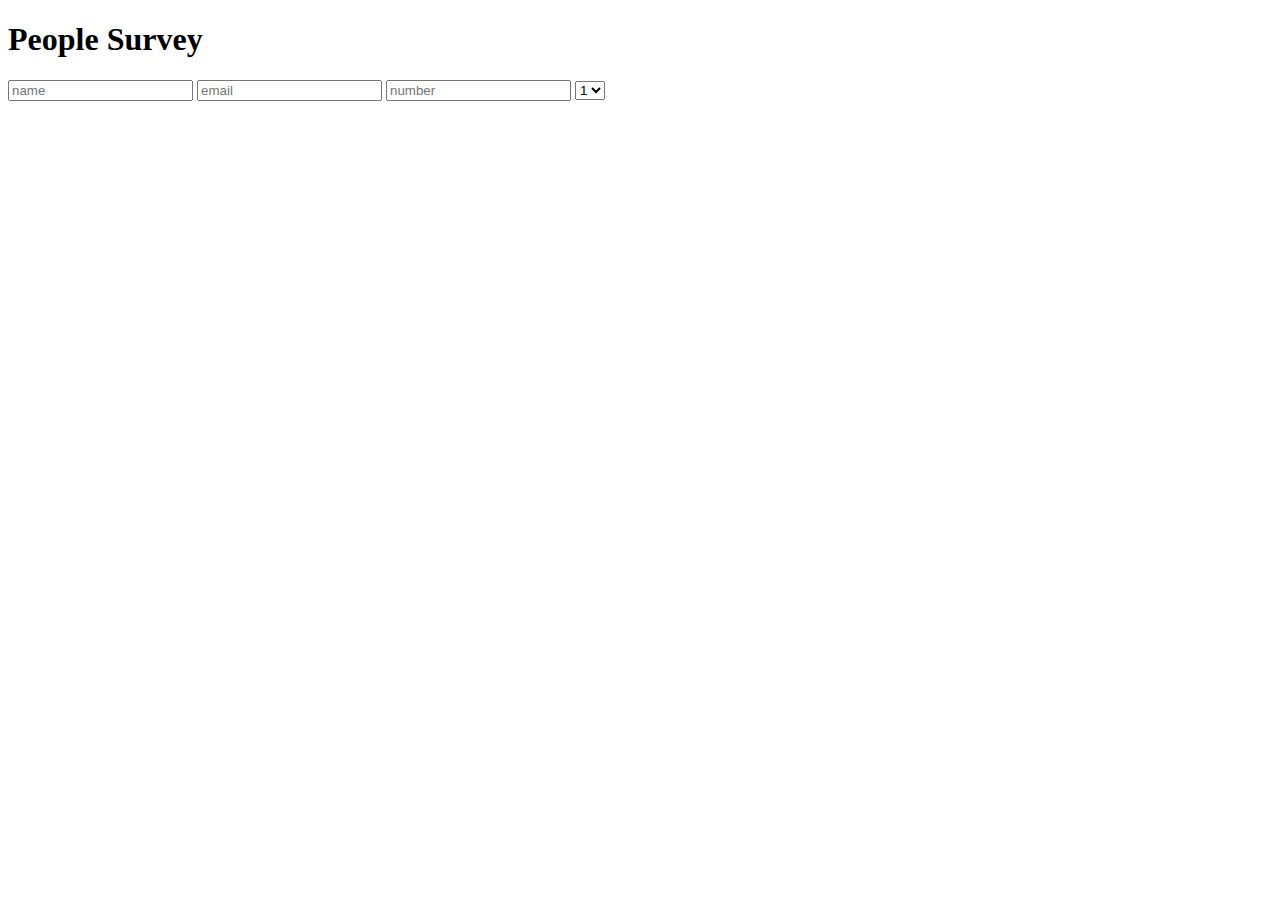
==== index1.html @ 6b33c05b "INDEX1" ====
<!DOCTYPE html>
<html lang="en">
<head>
  <meta charset="UTF-8">
  <meta name="viewport" content="width=device-width, initial-scale=1.0">
  <title>Document</title>

  <link rel="stylesheet" type="text/css" href="mystyle.css">

</head>
<body>
  
  <div>
    <h1 id="title">People Survey</h1>
  </div>
    <p id='description'></p>
    <form id="survey-form">
        <input id='name-label' type='text' id='name' placeholder="name"/>
        <input id='email-label' type='email' id='email' placeholder='email' />
        <input id='number-label' type='number' id='number' placeholder='number' />
        <select id='dropdown'>
            <option value='1'>1</option>
            <option value='2'>2</option>
            <option value='3'>3</option>
        </select>
    </form>

</body>
</html>
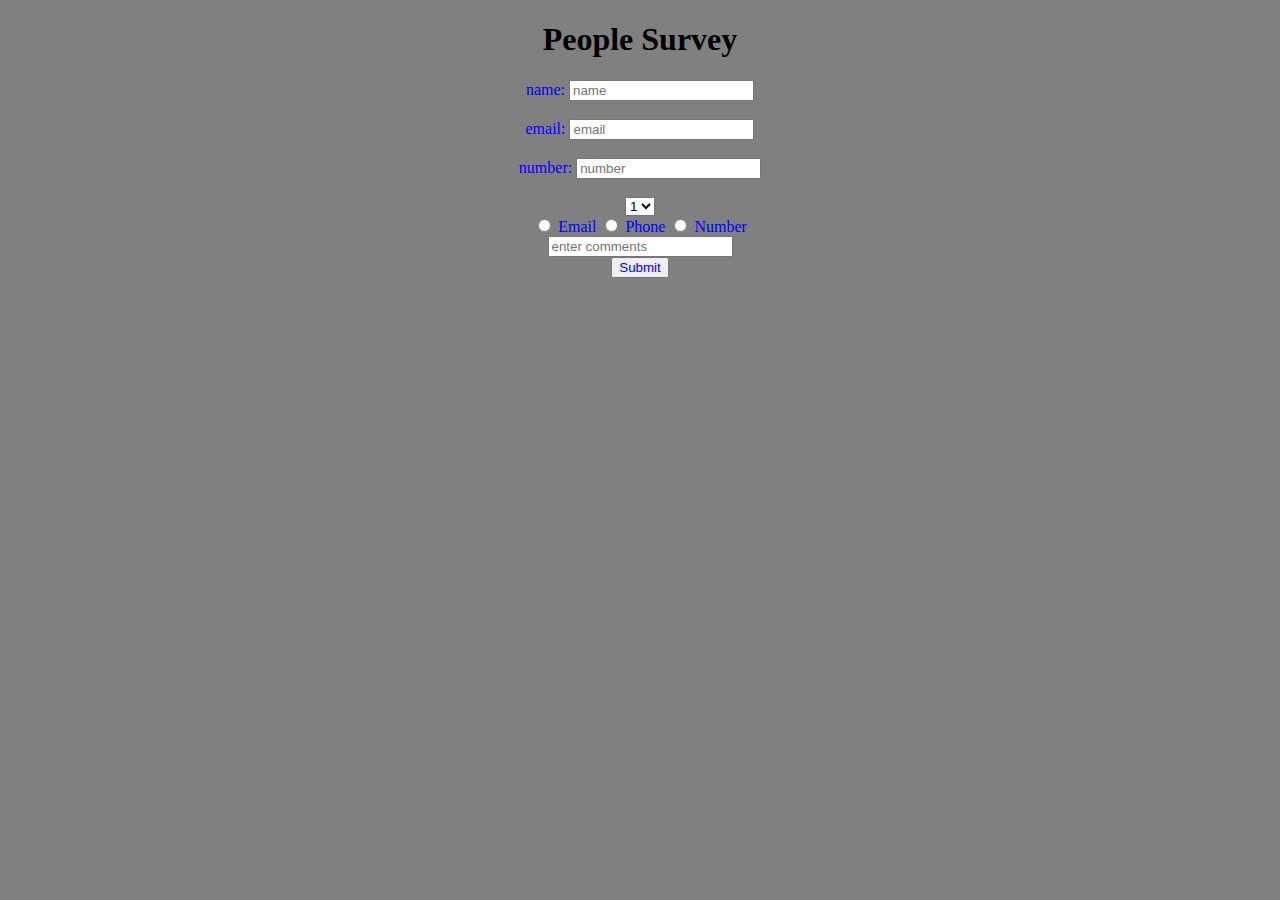
==== commit 0d0c122b: "SURVEY SERGIO ANSHUMAN" ====
--- a/index1.html
+++ b/index1.html
@@ -5,25 +5,78 @@
   <meta name="viewport" content="width=device-width, initial-scale=1.0">
   <title>Document</title>
 
-  <link rel="stylesheet" type="text/css" href="mystyle.css">
+  <link rel="stylesheet" type="text/css" href="style.css">
 
 </head>
-<body>
+<body class='class1'>
   
   <div>
     <h1 id="title">People Survey</h1>
   </div>
     <p id='description'></p>
     <form id="survey-form">
-        <input id='name-label' type='text' id='name' placeholder="name"/>
+        <div class='class2'>name:
+            <input id='name-label' type='text' id='name' placeholder="name"/>
+        </div></br>
+        <div class='class2'>email:    
         <input id='email-label' type='email' id='email' placeholder='email' />
+        </div></br>
+        <div class='class2'>number:
         <input id='number-label' type='number' id='number' placeholder='number' />
+        </div></br>
+        <div>
         <select id='dropdown'>
             <option value='1'>1</option>
             <option value='2'>2</option>
             <option value='3'>3</option>
         </select>
+        </div>
+        <div class='class2'>
+        <input type="radio" id="contactChoice1"
+           name="contact" value="email">
+          <label for="contactChoice1">Email</label>
+
+          <input type="radio" id="contactChoice2"
+             name="contact" value="phone">
+            <label for="contactChoice2">Phone</label>
+
+           <input  type="radio" id="contactChoice3"
+           name="contact" value="number">
+          <label for="contactChoice3">Number</label>
+      </div>
+       <div>
+       <input type='text' placeholder='enter comments'></input> 
+       </div>
+       <button class='class2' type="submit" id='submit'>Submit</button>
+ 
     </form>
+    <div id='res'></div>
+    <div id='out'></div>
+    <div id='res1'></div>
+    <script type='text/javascript'>
+         var email=document.getElementById('email').value
+         var reg = /[a-zA-Z0-9_]+@\w+\.\w{2,3}(\.\w{2,3})?/g;
+
+            if(email.match(reg))
+            {
+               var div=document.getElementById('res')
+               div.textContent="validation error" 
+            }
+         var number=document.getElementById('number').value
+         var regNumbers = /^\d+$/g
+
+            if(number.match(regNumbers))
+            {
+               var div1=document.getElementById('out')
+               div1.textContent="validation error" 
+            }
+         var str=number.toString()
+         if(str.length>13){
+            div2=document.getElementById('res1')
+            div2.textContent='validation error'
+         }   
+
+    </script>
 
 </body>
 </html>
--- a/style.css
+++ b/style.css
@@ -0,0 +1,7 @@
+.class1{
+    background-color:gray;
+    text-align:center;
+}
+.class2{
+    color:blue;
+}